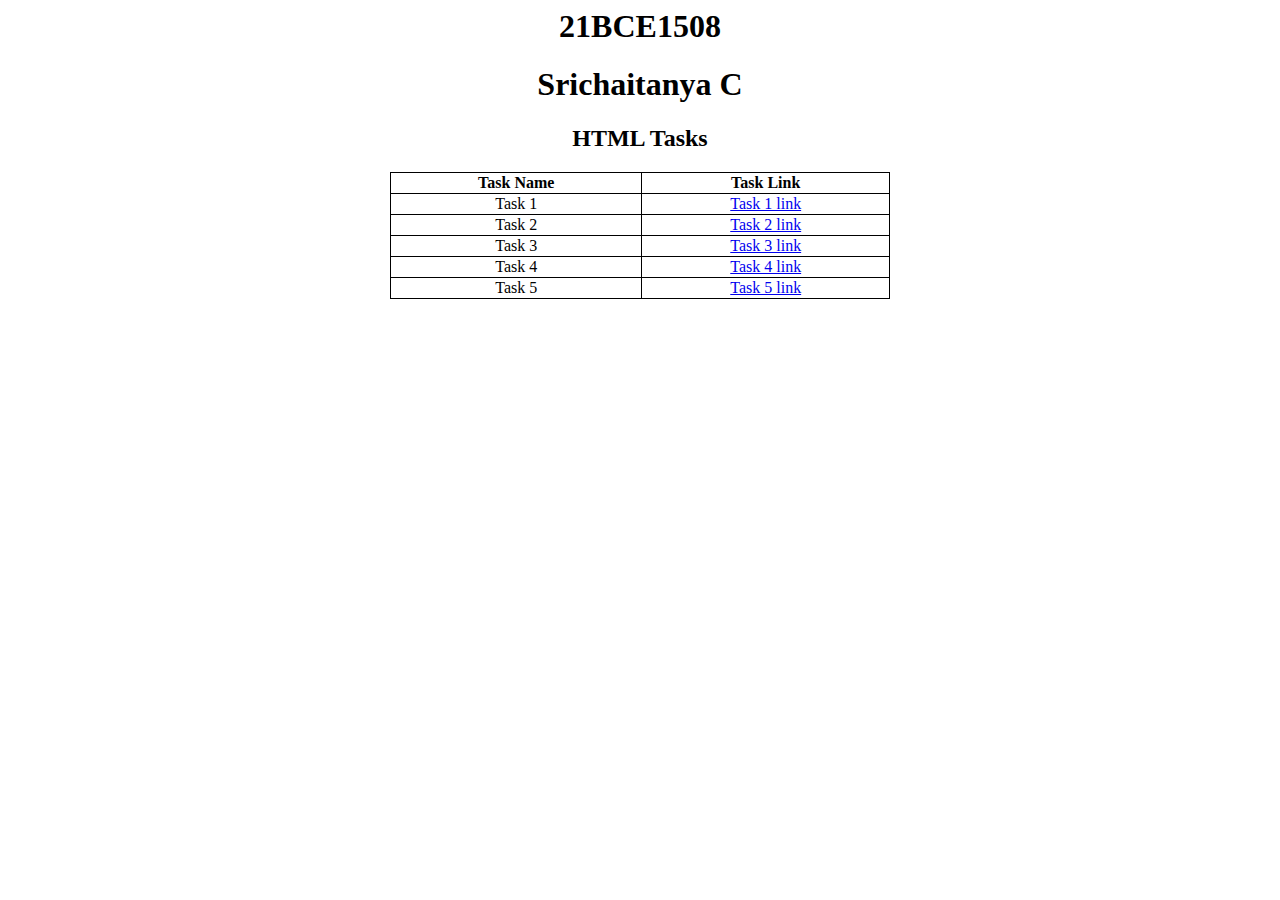
==== index.html @ f6270dd0 "Add files via upload" ====
<html>
    <head>
        <title>MERN Tasks</title>
        <style>
            h1{
                text-align: center;
            }
            h2{
                text-align: center;
            }
            table,
            tr,
            td,
            th{
                border: 1px solid black;
                border-collapse: collapse;
                width: 500px;
                text-align: center;
            }
            table{
                margin-left: auto;
                margin-right: auto;
            }
        </style>
    </head>
    <body>
        <h1>21BCE1508</h1>
        <h1>Srichaitanya C</h1>
        <h2>HTML Tasks</h2>
        <table>
            <tr>
                <th><b>Task Name</b></th>
                <th><b>Task Link</b></th>
            </tr>
            <tr>
                <td>Task 1</td>
                <td><a href="Task 1.html" target="_blank">Task 1 link</a></td>
            </tr>
            <tr>
                <td>Task 2</td>
                <td><a href="Task 2.html" target="_blank">Task 2 link</a></td>
            </tr>
            <tr>
                <td>Task 3</td>
                <td><a href="Task 3.html" target="_blank">Task 3 link</a></td>
            </tr>
            <tr>
                <td>Task 4</td>
                <td><a href="Task 4.html" target="_blank">Task 4 link</a></td>
            </tr>
            <tr>
                <td>Task 5</td>
                <td><a href="Task 5.html" target="_blank">Task 5 link</a></td>
            </tr>
        </table>
    </body>
</html>
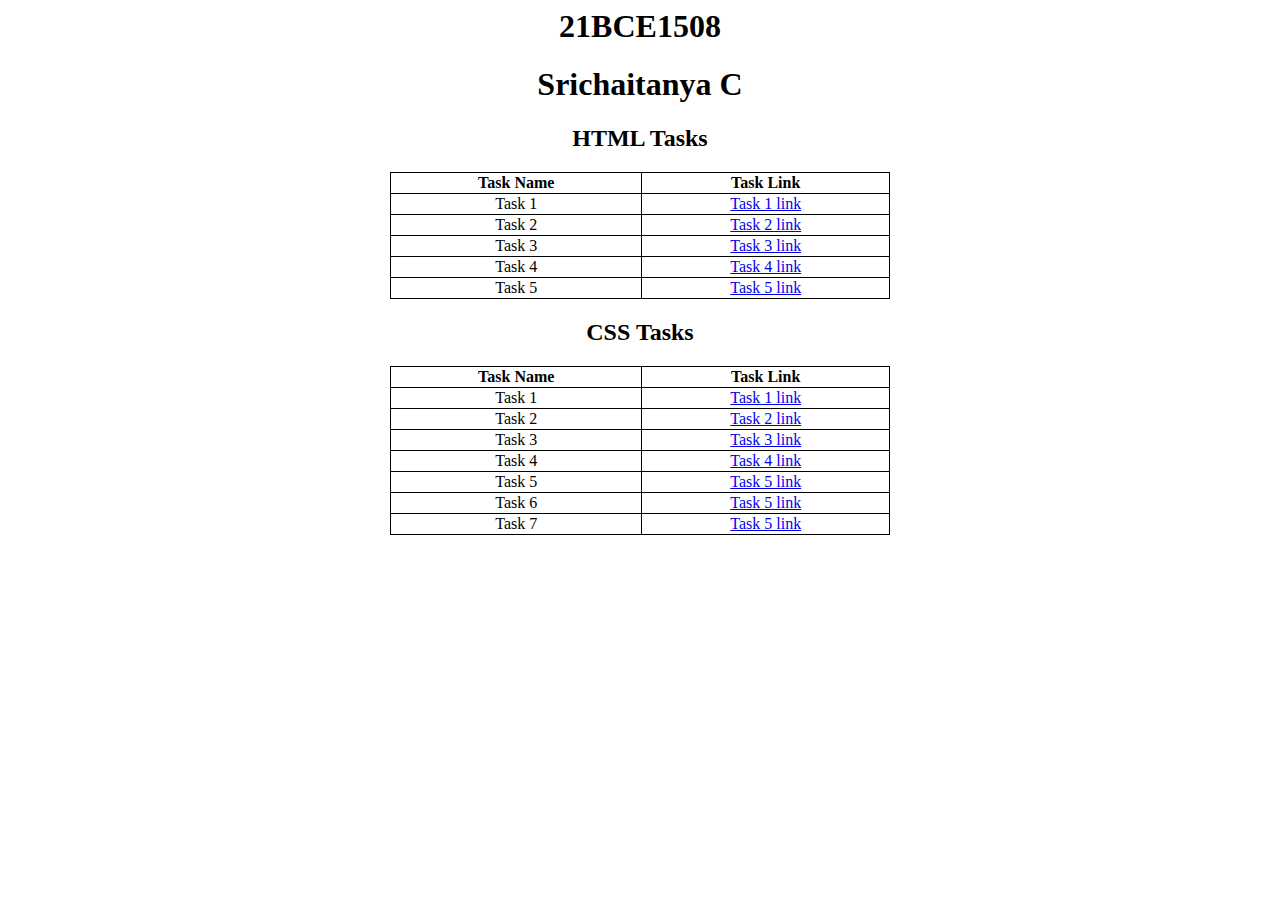
==== commit 0c99bf78: "Add files via upload" ====
--- a/index.html
+++ b/index.html
@@ -53,5 +53,40 @@
                 <td><a href="Task 5.html" target="_blank">Task 5 link</a></td>
             </tr>
         </table>
+        <h2>CSS Tasks</h2>
+        <table>
+            <tr>
+                <th><b>Task Name</b></th>
+                <th><b>Task Link</b></th>
+            </tr>
+            <tr>
+                <td>Task 1</td>
+                <td><a href="CSS Task 1.html" target="_blank">Task 1 link</a></td>
+            </tr>
+            <tr>
+                <td>Task 2</td>
+                <td><a href="CSS Task 2.html" target="_blank">Task 2 link</a></td>
+            </tr>
+            <tr>
+                <td>Task 3</td>
+                <td><a href="CSS Task 3.html" target="_blank">Task 3 link</a></td>
+            </tr>
+            <tr>
+                <td>Task 4</td>
+                <td><a href="CSS Task 4.html" target="_blank">Task 4 link</a></td>
+            </tr>
+            <tr>
+                <td>Task 5</td>
+                <td><a href="CSS Task 5.html" target="_blank">Task 5 link</a></td>
+            </tr>
+            <tr>
+                <td>Task 6</td>
+                <td><a href="CSS Task 6.html" target="_blank">Task 5 link</a></td>
+            </tr>
+            <tr>
+                <td>Task 7</td>
+                <td><a href="CSS Task 7.html" target="_blank">Task 5 link</a></td>
+            </tr>
+        </table>
     </body>
 </html>
